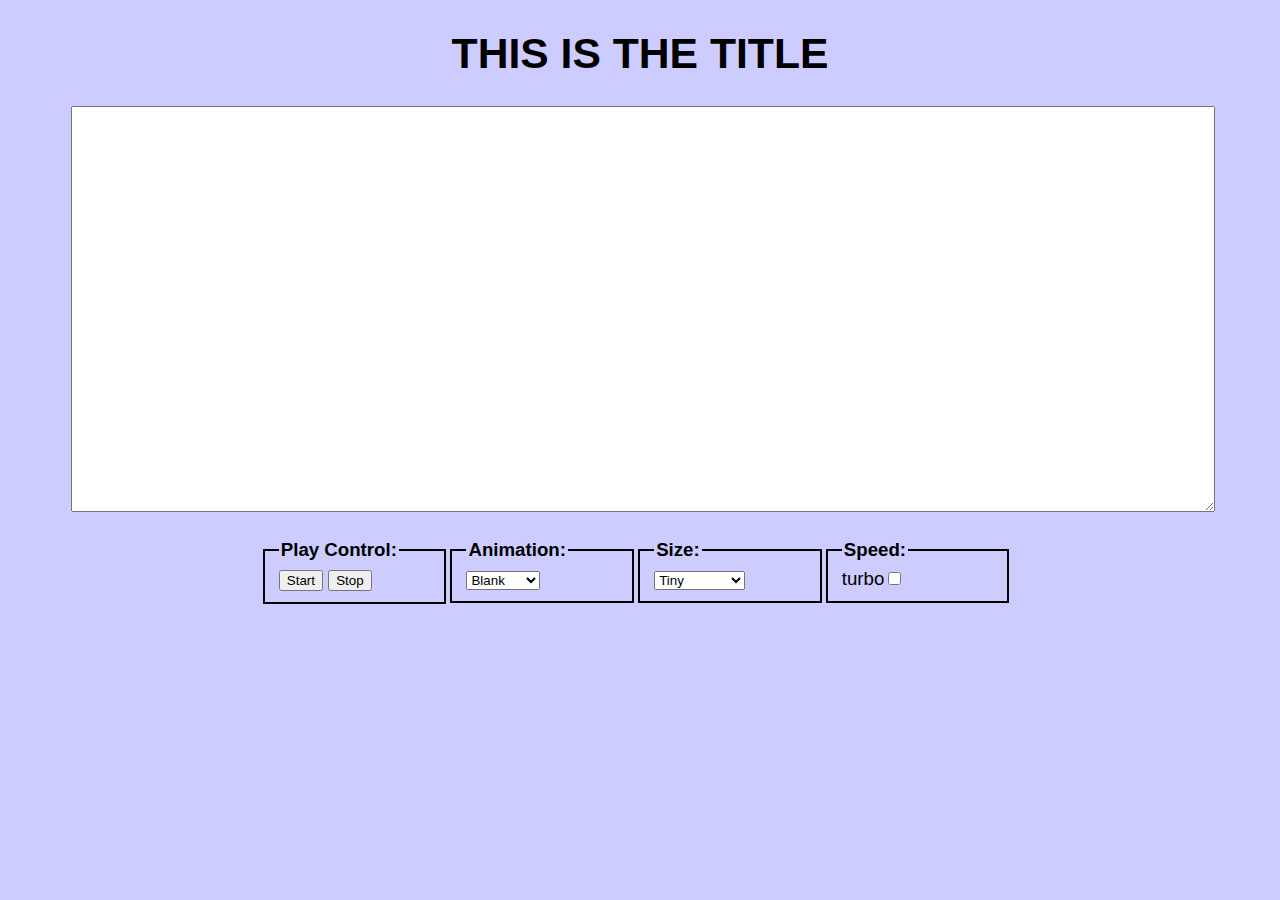
==== ascii.html @ 8b84deca "Add files via upload" ====
<!DOCTYPE html>
<!--
To change this license header, choose License Headers in Project Properties.
To change this template file, choose Tools | Templates
and open the template in the editor.
-->
<html>
    <head>
        <title>TODO supply a title</title>
        <meta charset="UTF-8">
        <meta name="viewport" content="width=device-width, initial-scale=1.0">
        <link rel="stylesheet" href="ascii.css"/>
        <script src="ascii.js"></script>
        <script src="animation.js"></script>
    </head>
    <body id="body">
        <h1>THIS IS THE TITLE</h1>
        <textarea cols="80" rows="20" id="textArea"></textarea><br/><br/>
        <div id="parent">
            <fieldset id="first" class="kiki">
                <legend>Play Control:</legend>
                <button id="start">Start</button>
                <button id="stop">Stop</button>
            </fieldset >
            <fieldset id="second" class="kiki">
                <legend>Animation:</legend>
                <select id="animation">
                    <option value="Blank">Blank</option>
                    <option value="Custom">Custom</option>
                    <option value="Exercise">Exercise</option>
                    <option value="Bike">Bike</option>
                    <option value="Dive">Dive</option>
                    <option value="Juggler">Juggler</option>
                </select>
            </fieldset>
            <fieldset id="third" class="kiki">
                <legend>Size:</legend>
                <select id="size">
                    <option value="7">Tiny</option>
                    <option value="10">Small</option>
                    <option value="12">Medium</option>
                    <option value="16">Large</option>
                    <option value="24">Extra Large</option>
                    <option value="32">XXL</option>

                </select>
            </fieldset>
            <fieldset id="third" class="kiki">
                <legend>Speed:</legend>
                <label style="font-weight: normal">turbo<input type="checkbox" value="turbo" id="turbo"/></label>
            </fieldset>
        </div>
    </body>
</html>
---- ascii.css ----
/*
To change this license header, choose License Headers in Project Properties.
To change this template file, choose Tools | Templates
and open the template in the editor.
*/
/* 
    Created on : May 13, 2019, 1:55:30 PM
    Author     : iradukundajado
*/

body{
    background-color:  #CCCCFF;
    font-family: sans-serif;
    font-size: 14pt;
    font-weight: bold;
   
}

h1{
    font-size: 32pt;
    font-weight: bold;
    text-align: center;
}

textarea{
    width: 90%;
    margin-left: 5%;
    height: 400px;
}

#parent{
    width: 60%;
    margin: auto;
    
}

.kiki{
    width: 20%;
    float: left;
    border : 2px solid black;
    
}
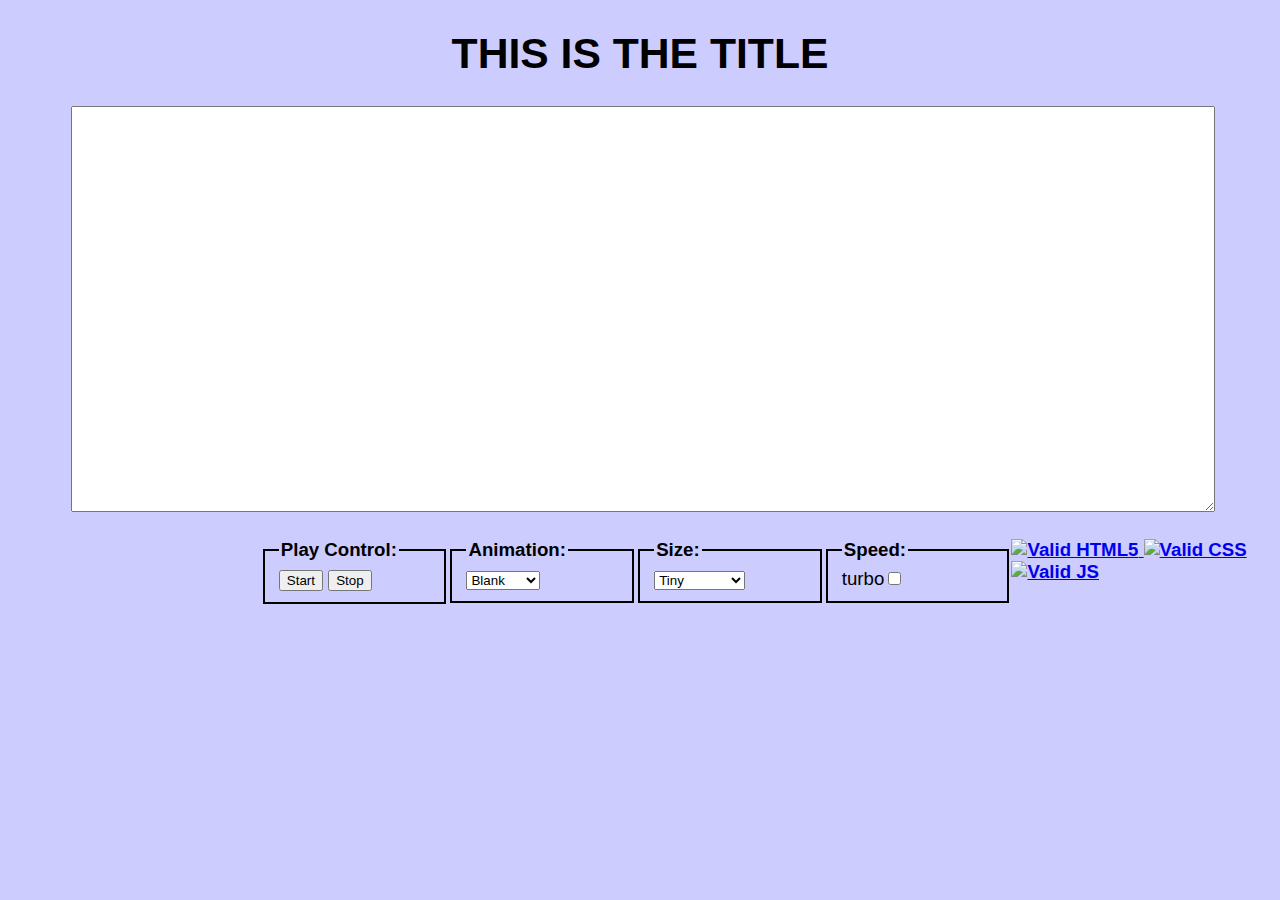
==== commit 8016d392: "Update ascii.html" ====
--- a/ascii.html
+++ b/ascii.html
@@ -50,5 +50,13 @@
                 <label style="font-weight: normal">turbo<input type="checkbox" value="turbo" id="turbo"/></label>
             </fieldset>
         </div>
+         <div class="aclass">
+            <a href="https://validator.w3.org/check?uri=referer" >
+                <img src="https://www.w3.org/Icons/valid-html401" alt="Valid HTML5" /> </a>
+            <a href="https://jigsaw.w3.org/css-validator/check/referer" >
+                <img src="https://www.w3.org/Icons/valid-css.png" alt="Valid CSS" > </a>
+            <a href="https://webster.cs.washington.edu/jslint/?referer">
+                <img src="https://webster.cs.washington.edu/w3c-js.png" alt="Valid JS" />
+            </a></div>
     </body>
 </html>
